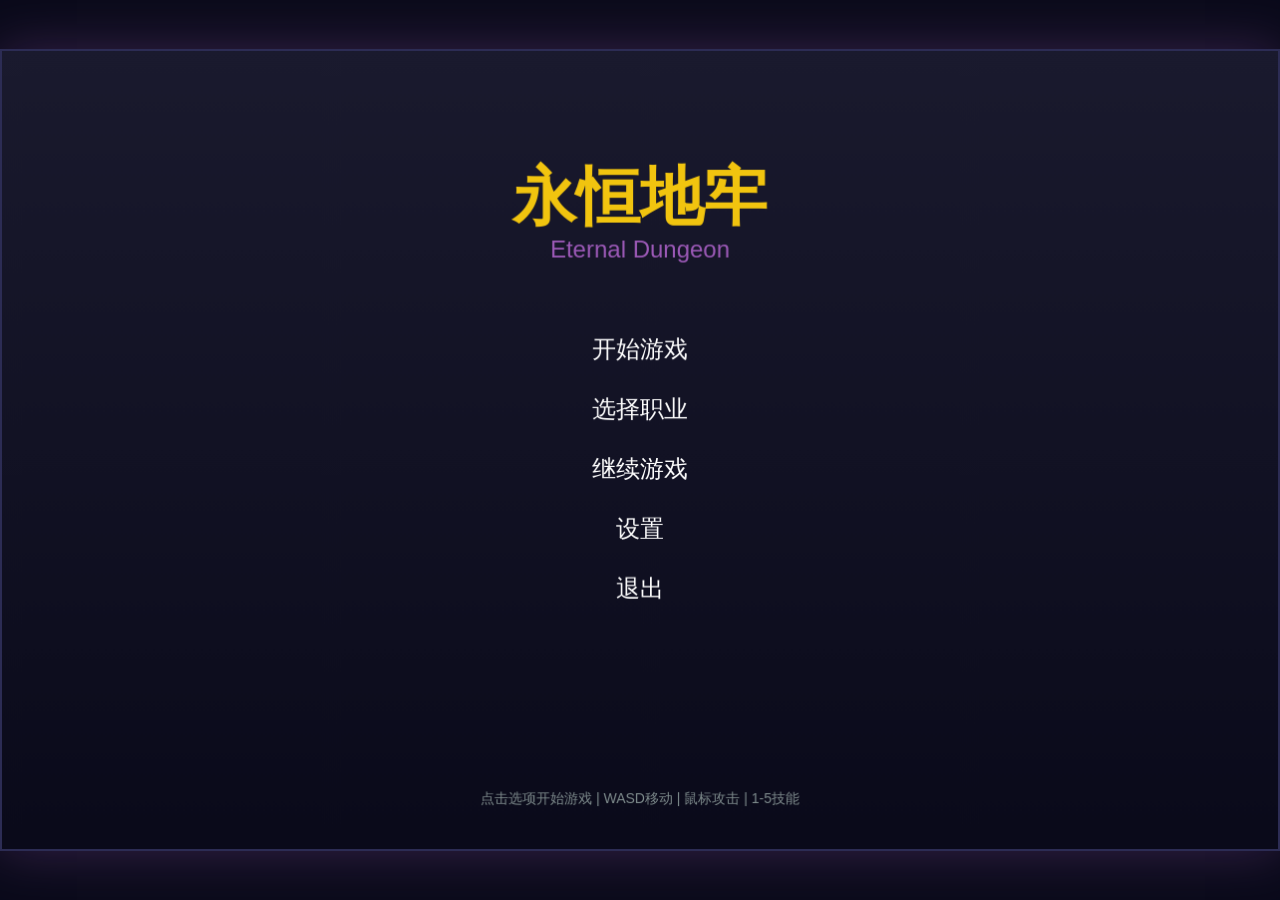
==== docs/index.html @ 48c89bdb "Move game to docs directory for GitHub Pages" ====
﻿<!DOCTYPE html>
<html lang="zh-CN">
<head>
<meta charset="UTF-8">
<meta name="viewport" content="width=device-width, initial-scale=1.0, maximum-scale=1.0, user-scalable=no">
<meta name="apple-mobile-web-app-capable" content="yes">
<meta name="mobile-web-app-capable" content="yes">
<title>姘告亽鍦扮墷 - Eternal Dungeon</title>
<style>
  * { margin: 0; padding: 0; box-sizing: border-box; }
  body {
    background: #0a0a1a;
    display: flex;
    justify-content: center;
    align-items: center;
    min-height: 100vh;
    overflow: hidden;
    font-family: Arial, sans-serif;
    touch-action: none;
    -webkit-touch-callout: none;
    -webkit-user-select: none;
    user-select: none;
  }
  #gameContainer {
    position: relative;
    box-shadow: 0 0 50px rgba(155, 89, 182, 0.3);
  }
  #gameCanvas {
    display: block;
    border: 2px solid #2c2c54;
    cursor: crosshair;
    max-width: 100vw;
    max-height: 100vh;
  }
  #loading {
    position: absolute;
    top: 50%;
    left: 50%;
    transform: translate(-50%, -50%);
    color: #f1c40f;
    font-size: 24px;
  }
  /* 绉诲姩绔櫄鎷熸憞鏉?*/
  #mobileControls {
    display: none;
    position: fixed;
    bottom: 20px;
    left: 0;
    right: 0;
    z-index: 100;
    pointer-events: none;
  }
  #joystick {
    position: absolute;
    bottom: 30px;
    left: 30px;
    width: 120px;
    height: 120px;
    background: rgba(255,255,255,0.1);
    border-radius: 50%;
    border: 2px solid rgba(255,255,255,0.3);
    pointer-events: auto;
  }
  #joystickKnob {
    position: absolute;
    top: 50%;
    left: 50%;
    transform: translate(-50%, -50%);
    width: 50px;
    height: 50px;
    background: rgba(241, 196, 15, 0.7);
    border-radius: 50%;
    border: 2px solid #f1c40f;
  }
  #actionButtons {
    position: absolute;
    bottom: 30px;
    right: 30px;
    display: flex;
    flex-direction: column;
    gap: 10px;
    pointer-events: auto;
  }
  .action-btn {
    width: 60px;
    height: 60px;
    background: rgba(155, 89, 182, 0.6);
    border: 2px solid #9b59b6;
    border-radius: 50%;
    color: white;
    font-size: 20px;
    display: flex;
    align-items: center;
    justify-content: center;
    cursor: pointer;
  }
  .action-btn:active {
    background: rgba(155, 89, 182, 0.9);
  }
  /* 绉诲姩绔樉绀烘帶鍒?*/
  @media (max-width: 768px) {
    #mobileControls { display: block; }
    #gameCanvas { border: none; }
  }
</style>
</head>
<body>
<div id="gameContainer">
  <canvas id="gameCanvas" width="1280" height="800"></canvas>
  <div id="loading">鍔犺浇涓?..</div>
</div>

<!-- 绉诲姩绔帶鍒?-->
<div id="mobileControls">
  <div id="joystick">
    <div id="joystickKnob"></div>
  </div>
  <div id="actionButtons">
    <div class="action-btn" id="btnAttack">鈿旓笍</div>
    <div class="action-btn" id="btnSkill1">1</div>
    <div class="action-btn" id="btnSkill2">2</div>
    <div class="action-btn" id="btnDash">馃挩</div>
  </div>
</div>

<!-- 鏍稿績宸ュ叿 -->
<script src="js/core/utils.js?v=20260905d"></script>
<script src="js/core/input.js?v=20260905d"></script>
<script src="js/core/renderer.js?v=20260905d"></script>

<!-- 鏁版嵁閰嶇疆 -->
<script src="js/data/classes.js?v=20260905d"></script>
<script src="js/data/monsters.js?v=20260905d"></script>
<script src="js/data/items.js?v=20260905d"></script>
<script src="js/data/skills.js?v=20260905d"></script>
<script src="js/data/quests.js?v=20260905d"></script>
<script src="js/data/dialogues.js?v=20260905d"></script>
<script src="js/data/balance.js?v=20260905d"></script>

<!-- 绯荤粺 -->
<script src="js/systems/particles.js?v=20260905d"></script>
<script src="js/systems/buffs.js?v=20260905d"></script>
<script src="js/systems/achievements.js?v=20260905d"></script>
<script src="js/systems/quest.js?v=20260905d"></script>
<script src="js/systems/talent.js?v=20260905d"></script>
<script src="js/systems/save.js?v=20260905d"></script>
<script src="js/systems/audio.js?v=20260905d"></script>
<script src="js/systems/pet.js?v=20260905d"></script>
<script src="js/systems/crafting.js?v=20260905d"></script>
<script src="js/systems/shop.js?v=20260905d"></script>
<script src="js/systems/enchant.js?v=20260905d"></script>
<script src="js/systems/arena.js?v=20260905d"></script>
<script src="js/systems/title.js?v=20260905d"></script>
<script src="js/systems/boss.js?v=20260905d"></script>
<script src="js/systems/story.js?v=20260905d"></script>
<script src="js/systems/mobile.js?v=20260905d"></script>

<!-- 鐗╁搧 -->
<script src="js/items/inventory.js?v=20260905d"></script>

<!-- 鎴樻枟 -->
<script src="js/combat/combat.js?v=20260905d"></script>

<!-- 瀹炰綋 -->
<script src="js/entities/player.js?v=20260905d"></script>
<script src="js/entities/monster.js?v=20260905d"></script>

<!-- 涓栫晫 -->
<script src="js/world/dungeon.js?v=20260905d"></script>

<!-- UI -->
<script src="js/ui/hud.js?v=20260905d"></script>

<!-- 娓告垙涓诲惊鐜?-->
<script src="js/core/game.js?v=20260905d"></script>

<script>
  window.addEventListener('load', () => {
    document.getElementById('loading').style.display = 'none';
  });
</script>
</body>
</html>
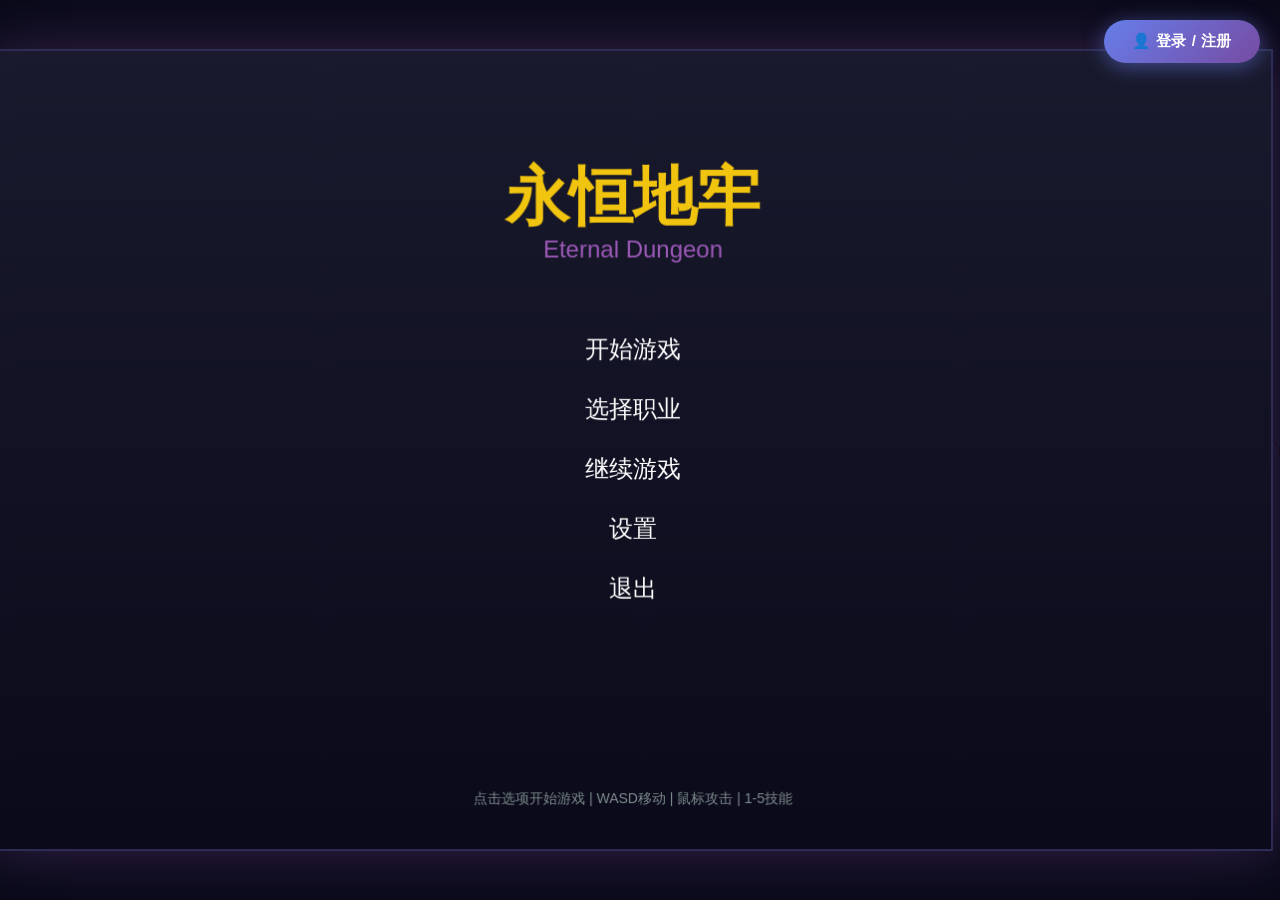
==== commit 070144dc: "更新：添加签到、强化、技能树、每日任务、扩展成就系统，调整格子移动模式" ====
--- a/docs/index.html
+++ b/docs/index.html
@@ -5,179 +5,97 @@
 <meta name="viewport" content="width=device-width, initial-scale=1.0, maximum-scale=1.0, user-scalable=no">
 <meta name="apple-mobile-web-app-capable" content="yes">
 <meta name="mobile-web-app-capable" content="yes">
-<title>姘告亽鍦扮墷 - Eternal Dungeon</title>
-<style>
-  * { margin: 0; padding: 0; box-sizing: border-box; }
-  body {
-    background: #0a0a1a;
-    display: flex;
-    justify-content: center;
-    align-items: center;
-    min-height: 100vh;
-    overflow: hidden;
-    font-family: Arial, sans-serif;
-    touch-action: none;
-    -webkit-touch-callout: none;
-    -webkit-user-select: none;
-    user-select: none;
-  }
-  #gameContainer {
-    position: relative;
-    box-shadow: 0 0 50px rgba(155, 89, 182, 0.3);
-  }
-  #gameCanvas {
-    display: block;
-    border: 2px solid #2c2c54;
-    cursor: crosshair;
-    max-width: 100vw;
-    max-height: 100vh;
-  }
-  #loading {
-    position: absolute;
-    top: 50%;
-    left: 50%;
-    transform: translate(-50%, -50%);
-    color: #f1c40f;
-    font-size: 24px;
-  }
-  /* 绉诲姩绔櫄鎷熸憞鏉?*/
-  #mobileControls {
-    display: none;
-    position: fixed;
-    bottom: 20px;
-    left: 0;
-    right: 0;
-    z-index: 100;
-    pointer-events: none;
-  }
-  #joystick {
-    position: absolute;
-    bottom: 30px;
-    left: 30px;
-    width: 120px;
-    height: 120px;
-    background: rgba(255,255,255,0.1);
-    border-radius: 50%;
-    border: 2px solid rgba(255,255,255,0.3);
-    pointer-events: auto;
-  }
-  #joystickKnob {
-    position: absolute;
-    top: 50%;
-    left: 50%;
-    transform: translate(-50%, -50%);
-    width: 50px;
-    height: 50px;
-    background: rgba(241, 196, 15, 0.7);
-    border-radius: 50%;
-    border: 2px solid #f1c40f;
-  }
-  #actionButtons {
-    position: absolute;
-    bottom: 30px;
-    right: 30px;
-    display: flex;
-    flex-direction: column;
-    gap: 10px;
-    pointer-events: auto;
-  }
-  .action-btn {
-    width: 60px;
-    height: 60px;
-    background: rgba(155, 89, 182, 0.6);
-    border: 2px solid #9b59b6;
-    border-radius: 50%;
-    color: white;
-    font-size: 20px;
-    display: flex;
-    align-items: center;
-    justify-content: center;
-    cursor: pointer;
-  }
-  .action-btn:active {
-    background: rgba(155, 89, 182, 0.9);
-  }
-  /* 绉诲姩绔樉绀烘帶鍒?*/
-  @media (max-width: 768px) {
-    #mobileControls { display: block; }
-    #gameCanvas { border: none; }
-  }
-</style>
+<title>永恒地牢 - Eternal Dungeon</title>
+<link rel="stylesheet" href="css/main.css?v=20260906z">
 </head>
 <body>
 <div id="gameContainer">
   <canvas id="gameCanvas" width="1280" height="800"></canvas>
-  <div id="loading">鍔犺浇涓?..</div>
+  <div id="loading">加载中...</div>
 </div>
 
-<!-- 绉诲姩绔帶鍒?-->
+<!-- 移动端控制 -->
 <div id="mobileControls">
   <div id="joystick">
     <div id="joystickKnob"></div>
   </div>
   <div id="actionButtons">
-    <div class="action-btn" id="btnAttack">鈿旓笍</div>
+    <div class="action-btn" id="btnAttack">⚔️</div>
     <div class="action-btn" id="btnSkill1">1</div>
     <div class="action-btn" id="btnSkill2">2</div>
-    <div class="action-btn" id="btnDash">馃挩</div>
+    <div class="action-btn" id="btnDash">💨</div>
   </div>
 </div>
 
-<!-- 鏍稿績宸ュ叿 -->
-<script src="js/core/utils.js?v=20260905d"></script>
-<script src="js/core/input.js?v=20260905d"></script>
-<script src="js/core/renderer.js?v=20260905d"></script>
+<!-- 核心工具 -->
+<script src="js/core/utils.js?v=20260906z"></script>
+<script src="js/core/input.js?v=20260906z"></script>
+<script src="js/core/renderer.js?v=20260906z"></script>
+<script src="js/core/init.js?v=20260906z"></script>
 
-<!-- 鏁版嵁閰嶇疆 -->
-<script src="js/data/classes.js?v=20260905d"></script>
-<script src="js/data/monsters.js?v=20260905d"></script>
-<script src="js/data/items.js?v=20260905d"></script>
-<script src="js/data/skills.js?v=20260905d"></script>
-<script src="js/data/quests.js?v=20260905d"></script>
-<script src="js/data/dialogues.js?v=20260905d"></script>
-<script src="js/data/balance.js?v=20260905d"></script>
+<!-- 数据配置 -->
+<script src="js/data/classes.js?v=20260906z"></script>
+<script src="js/data/monsters.js?v=20260906z"></script>
+<script src="js/data/items.js?v=20260906z"></script>
+<script src="js/data/skills.js?v=20260906z"></script>
+<script src="js/data/quests.js?v=20260906z"></script>
+<script src="js/data/dialogues.js?v=20260906z"></script>
+<script src="js/data/balance.js?v=20260906z"></script>
 
-<!-- 绯荤粺 -->
-<script src="js/systems/particles.js?v=20260905d"></script>
-<script src="js/systems/buffs.js?v=20260905d"></script>
-<script src="js/systems/achievements.js?v=20260905d"></script>
-<script src="js/systems/quest.js?v=20260905d"></script>
-<script src="js/systems/talent.js?v=20260905d"></script>
-<script src="js/systems/save.js?v=20260905d"></script>
-<script src="js/systems/audio.js?v=20260905d"></script>
-<script src="js/systems/pet.js?v=20260905d"></script>
-<script src="js/systems/crafting.js?v=20260905d"></script>
-<script src="js/systems/shop.js?v=20260905d"></script>
-<script src="js/systems/enchant.js?v=20260905d"></script>
-<script src="js/systems/arena.js?v=20260905d"></script>
-<script src="js/systems/title.js?v=20260905d"></script>
-<script src="js/systems/boss.js?v=20260905d"></script>
-<script src="js/systems/story.js?v=20260905d"></script>
-<script src="js/systems/mobile.js?v=20260905d"></script>
+<!-- 系统 -->
+<script src="js/systems/particles.js?v=20260906z"></script>
+<script src="js/systems/buffs.js?v=20260906z"></script>
+<script src="js/systems/achievements.js?v=20260906z"></script>
+<script src="js/systems/quest.js?v=20260906z"></script>
+<script src="js/systems/talent.js?v=20260906z"></script>
+<script src="js/systems/save.js?v=20260906z"></script>
+<script src="js/systems/audio.js?v=20260906z"></script>
+<script src="js/systems/pet.js?v=20260906z"></script>
+<script src="js/systems/crafting.js?v=20260906z"></script>
+<script src="js/systems/shop.js?v=20260906z"></script>
+<script src="js/systems/enchant.js?v=20260906z"></script>
+<script src="js/systems/runes.js?v=20260906z"></script>
+<script src="js/systems/arena.js?v=20260906z"></script>
+<script src="js/systems/title.js?v=20260906z"></script>
+<script src="js/systems/boss.js?v=20260906z"></script>
+<script src="js/systems/story.js?v=20260906z"></script>
+<script src="js/systems/mobile.js?v=20260907a"></script>
+<script src="js/systems/weather.js?v=20260907a"></script>
+<script src="js/systems/time.js?v=20260907a"></script>
+<script src="js/systems/mount.js?v=20260908a"></script>
+<script src="js/systems/stats.js?v=20260908a"></script>
+<script src="js/systems/checkin.js?v=20260909a"></script>
+<script src="js/systems/enhance.js?v=20260909a"></script>
+<script src="js/systems/skilltree.js?v=20260909a"></script>
+<script src="js/systems/dailyquest.js?v=20260909a"></script>
+<script src="js/systems/extended_achievements.js?v=20260909a"></script>
 
-<!-- 鐗╁搧 -->
-<script src="js/items/inventory.js?v=20260905d"></script>
+<!-- 物品 -->
+<script src="js/items/inventory.js?v=20260906z"></script>
 
-<!-- 鎴樻枟 -->
-<script src="js/combat/combat.js?v=20260905d"></script>
+<!-- 战斗 -->
+<script src="js/combat/combat.js?v=20260906z"></script>
 
-<!-- 瀹炰綋 -->
-<script src="js/entities/player.js?v=20260905d"></script>
-<script src="js/entities/monster.js?v=20260905d"></script>
+<!-- 实体 -->
+<script src="js/entities/player.js?v=20260906z"></script>
+<script src="js/entities/monster.js?v=20260906z"></script>
 
-<!-- 涓栫晫 -->
-<script src="js/world/dungeon.js?v=20260905d"></script>
+<!-- 世界 -->
+<script src="js/world/dungeon.js?v=20260906z"></script>
 
 <!-- UI -->
-<script src="js/ui/hud.js?v=20260905d"></script>
+<script src="js/ui/hud.js?v=20260906z"></script>
 
-<!-- 娓告垙涓诲惊鐜?-->
-<script src="js/core/game.js?v=20260905d"></script>
+<!-- 游戏主循环 -->
+<script src="js/core/game.js?v=20260907a"></script>
 
-<script>
-  window.addEventListener('load', () => {
-    document.getElementById('loading').style.display = 'none';
-  });
-</script>
-</body>
+  <script src="js/auth.js?v=20260908b"></script>`n</body>
 </html>
+
+
+
+
+
+
+
+
--- a/docs/css/main.css
+++ b/docs/css/main.css
@@ -0,0 +1,96 @@
+/* 永恒地牢 - 主样式 */
+* { margin: 0; padding: 0; box-sizing: border-box; }
+body {
+  background: #0a0a1a;
+  display: flex;
+  justify-content: center;
+  align-items: center;
+  min-height: 100vh;
+  overflow: hidden;
+  font-family: Arial, sans-serif;
+  touch-action: none;
+  -webkit-touch-callout: none;
+  -webkit-user-select: none;
+  user-select: none;
+}
+#gameContainer {
+  position: relative;
+  box-shadow: 0 0 50px rgba(155, 89, 182, 0.3);
+}
+#gameCanvas {
+  display: block;
+  border: 2px solid #2c2c54;
+  cursor: crosshair;
+  max-width: 100vw;
+  max-height: 100vh;
+}
+#loading {
+  position: absolute;
+  top: 50%;
+  left: 50%;
+  transform: translate(-50%, -50%);
+  color: #f1c40f;
+  font-size: 24px;
+}
+/* 移动端虚拟摇杆 */
+#mobileControls {
+  display: none;
+  position: fixed;
+  bottom: 20px;
+  left: 0;
+  right: 0;
+  z-index: 100;
+  pointer-events: none;
+}
+#joystick {
+  position: absolute;
+  bottom: 30px;
+  left: 30px;
+  width: 120px;
+  height: 120px;
+  background: rgba(255,255,255,0.1);
+  border-radius: 50%;
+  border: 2px solid rgba(255,255,255,0.3);
+  pointer-events: auto;
+}
+#joystickKnob {
+  position: absolute;
+  top: 50%;
+  left: 50%;
+  transform: translate(-50%, -50%);
+  width: 50px;
+  height: 50px;
+  background: rgba(241, 196, 15, 0.7);
+  border-radius: 50%;
+  border: 2px solid #f1c40f;
+}
+#actionButtons {
+  position: absolute;
+  bottom: 30px;
+  right: 30px;
+  display: flex;
+  flex-direction: column;
+  gap: 10px;
+  pointer-events: auto;
+}
+.action-btn {
+  width: 60px;
+  height: 60px;
+  background: rgba(155, 89, 182, 0.6);
+  border: 2px solid #9b59b6;
+  border-radius: 50%;
+  color: white;
+  font-size: 20px;
+  display: flex;
+  align-items: center;
+  justify-content: center;
+  cursor: pointer;
+}
+.action-btn:active {
+  background: rgba(155, 89, 182, 0.9);
+}
+/* 移动端显示控制 */
+@media (max-width: 768px) {
+  #mobileControls { display: block; }
+  #gameCanvas { border: none; }
+}
